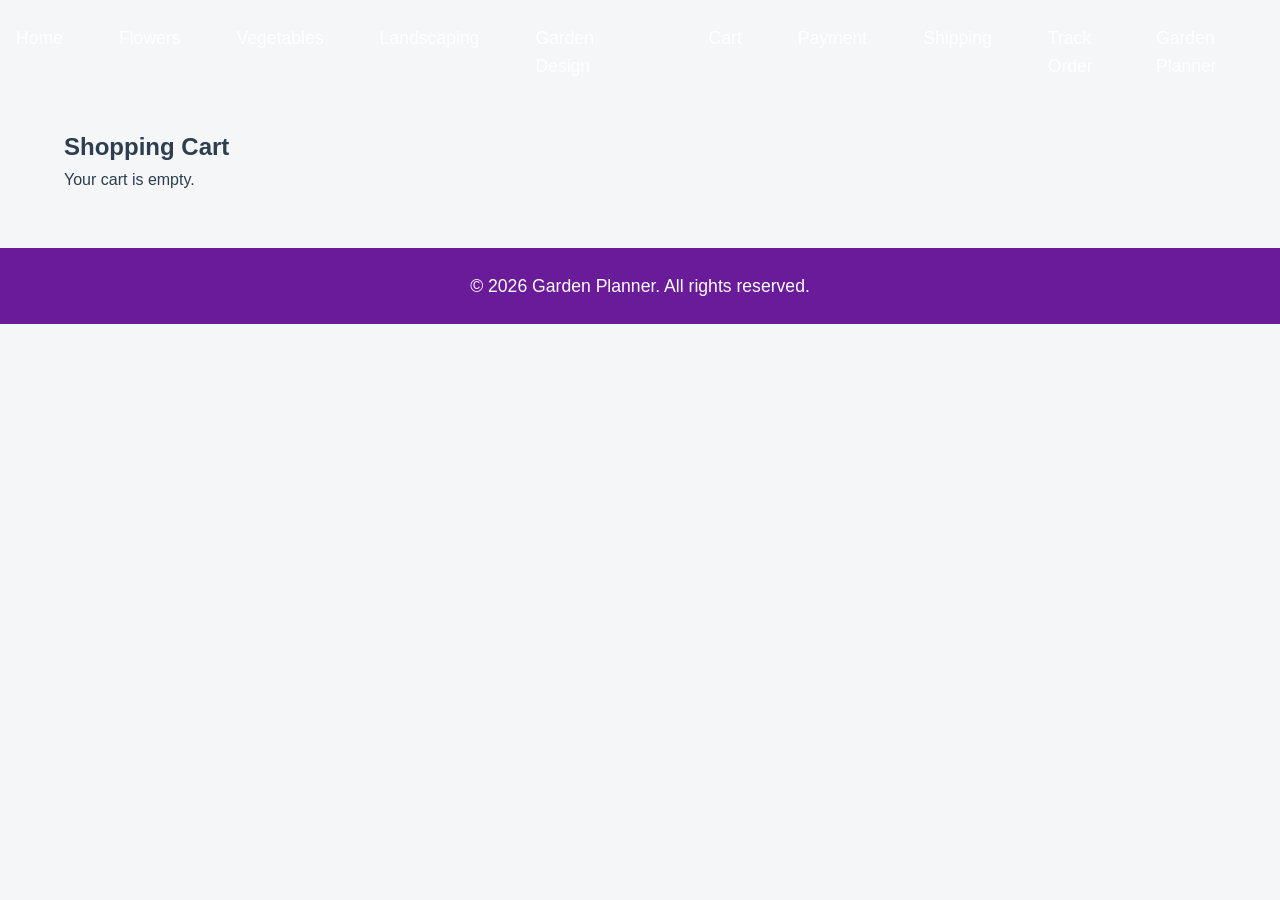
==== cart.html @ 68ebd2bb "insert links and layout for images" ====
<!DOCTYPE html>
<html lang="en">
<head>
  <meta charset="UTF-8">
  <meta name="viewport" content="width=device-width, initial-scale=1.0">
  <title>Shopping Cart</title>
  <link rel="stylesheet" href="css/styles.css">
</head>
<body>
  <nav class="navbar">
    <div class="nav-links" id="nav-links">
      <a href="index.html">Home</a>
      <a href="flowers.html">Flowers</a>
      <a href="vegetables.html">Vegetables</a>
      <a href="landscaping.html">Landscaping</a>
      <a href="garden-design.html">Garden Design</a>
      <a href="cart.html">Cart</a>
      <a href="payment.html">Payment</a>
      <a href="shipping.html">Shipping</a>
      <a href="track.html">Track Order</a>
    </div>
    <span class="site-title">Garden Planner</span>
  </nav>
  <main>
    <section class="feature-card">
      <h2>Shopping Cart</h2>
      <div class="cart-grid">
        <p>Your cart is empty.</p>
      </div>
    </section>
  </main>
  <footer class="footer">
    <span>&copy; 2026 Garden Planner. All rights reserved.</span>
  </footer>
</body>
</html>
---- css/styles.css ----
/*=====================================================
WDD330 Garden Planner
Primary Stylesheet

Author: Lora Chisholm
Project: WDD330 Garden Planner
Purpose:
Provides layout, typography, and structural styling
for the Garden Planner application.

Color System
-----------------------------------------------
Primary Dark: #2c3e50
Light Background: #f4f6f7
Soft Panel Background: #ffffff
Subtle Border: #dddddd
Footer Background: #ecf0f1

Typography
-----------------------------------------------
Primary Font: Arial, Helvetica, sans-serif
Base Font Size: Browser default (16px)

Layout Notes
-----------------------------------------------
• Content width constrained for readability
• Grid used for feature layout
• Neutral color palette for clarity
=====================================================*/


/*=====================================================
Global Reset
=====================================================*/

* {
  box-sizing: border-box;
  margin: 0;
  padding: 0;
}



/*=====================================================
Body
=====================================================*/

body {
  background-color: #f4f6f7;
  color: #2c3e50;
  font-family: Arial, Helvetica, sans-serif;
  line-height: 1.6;
}



/*=====================================================
Header
=====================================================*/

.site-header {
  background-color: #2c3e50;
  color: #ffffff;
  padding: 20px;
  text-align: center;
}

.site-header h1 {
  margin-bottom: 10px;
  text-align: center;
}



/*=====================================================
Navigation
=====================================================*/

.navbar {
  display: flex;
  align-items: center;
  justify-content: center;
  position: relative;
  padding: 16px 0;
}
.site-name {
  flex: 1;
  text-align: center;
  font-size: 2rem;
  font-weight: bold;
}
.nav-links {
  display: flex;
  gap: 24px;
}
.nav-links a {
  color: #fff !important;
  text-decoration: none;
  font-size: 1.1rem;
  padding: 8px 16px;
  border-radius: 4px;
  transition: background 0.3s, color 0.3s;
}
.nav-links a:hover {
  background: #e0b3ff;
  color: #222;
}
.hamburger-menu {
  display: none;
  flex-direction: column;
  justify-content: center;
  align-items: flex-start;
  width: 40px;
  height: 40px;
  cursor: pointer;
  margin-right: 16px;
}
.hamburger-menu span {
  display: block;
  height: 4px;
  width: 28px;
  background: #333;
  margin: 5px 0;
  border-radius: 2px;
  transition: background 0.3s;
}

/* Plant card grid layout */
#plant-container {
  display: grid;
  grid-template-columns: repeat(auto-fit, minmax(250px, 1fr));
  gap: 24px;
  margin: 32px 0;
}

.plant-card {
  background: #fff;
  border: 2px solid #b39ddb;
  border-radius: 12px;
  box-shadow: 0 2px 8px rgba(0,0,0,0.08);
  padding: 20px;
  display: flex;
  flex-direction: column;
  align-items: center;
  transition: box-shadow 0.3s;
}

.plant-card:hover {
  box-shadow: 0 4px 16px rgba(120, 60, 200, 0.15);
}

.plant-card img {
  width: 100%;
  max-width: 180px;
  height: auto;
  border-radius: 8px;
  margin-bottom: 12px;
}

.plant-card h3 {
  color: #6a1b9a;
  margin-bottom: 8px;
  font-size: 1.2rem;
}

.plant-card p {
  color: #333;
  margin-bottom: 8px;
  font-size: 1rem;
}

.plant-card button {
  background: #8e24aa;
  color: #fff;
  border: none;
  border-radius: 6px;
  padding: 8px 16px;
  font-size: 1rem;
  cursor: pointer;
  margin-top: 8px;
  transition: background 0.3s;
}

.plant-card button:hover {
  background: #d1c4e9;
  color: #6a1b9a;
}

@media (max-width: 768px) {
  .nav-links {
    display: none;
    flex-direction: column;
    position: absolute;
    left: 0;
    top: 60px;
    background: #fff;
    width: 100%;
    box-shadow: 0 2px 8px rgba(0,0,0,0.1);
    z-index: 10;
  }
  .nav-links.active {
    display: flex;
  }
  .hamburger-menu {
    display: flex;
  }
  #plant-container {
    grid-template-columns: 1fr;
    gap: 16px;
  }
}

main {
  max-width: 1200px;
  margin: 0 auto;
  padding: 24px;
  box-sizing: border-box;
}
.hero, .features, .planner {
  margin-left: auto;
  margin-right: auto;
  padding-left: 16px;
  padding-right: 16px;
}

footer {
  text-align: center;
  padding: 24px 16px;
  background: #6a1b9a;
  color: #fff;
  font-size: 1.1rem;
  margin-top: 32px;
}

.site-title {
  color: #fff !important;
  text-decoration: none;
  font-size: 1.1rem;
  font-weight: normal;
}
.site-title:hover {
  color: #e0b3ff;
}
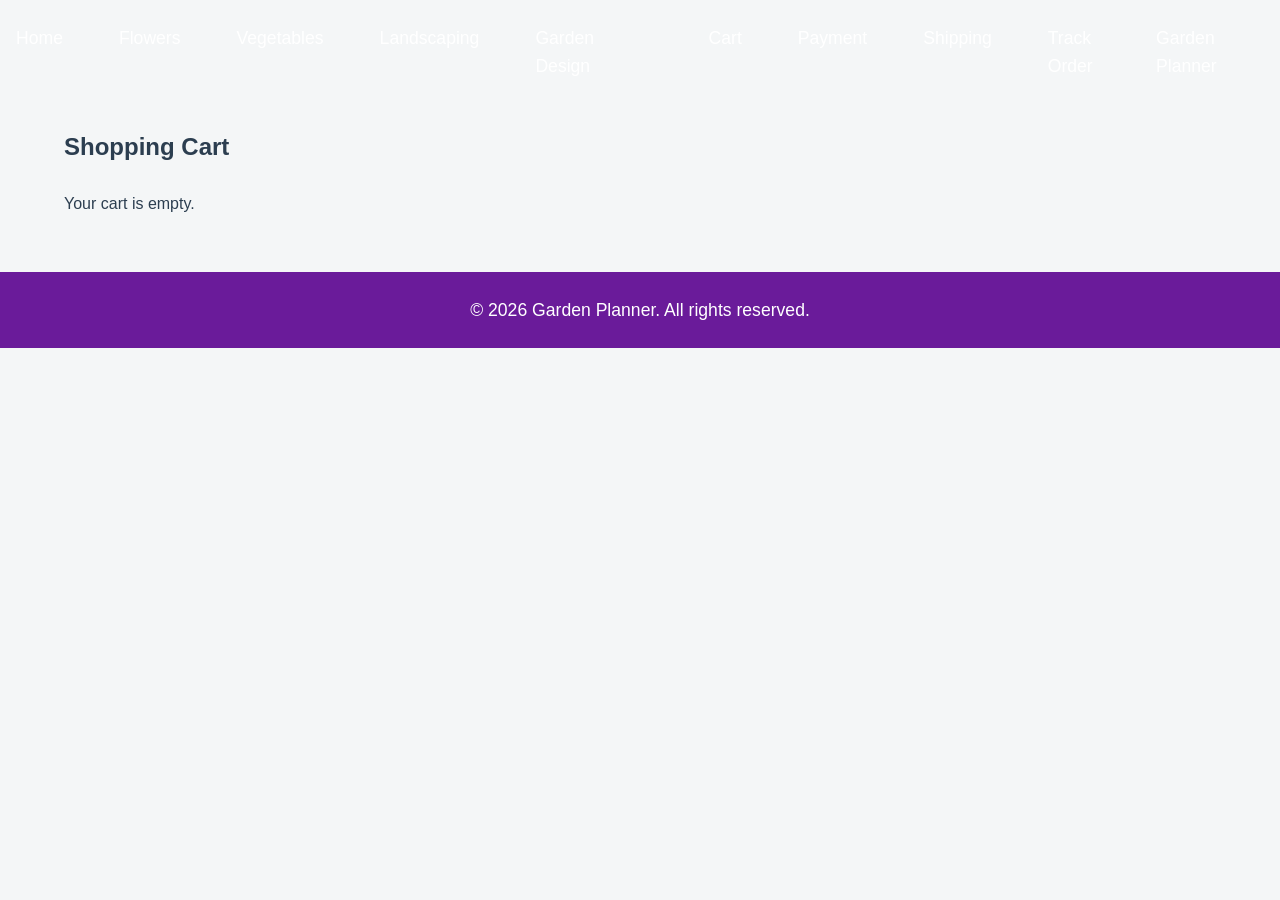
==== commit cb87fa3b: "add shopping cart function and payment options page" ====
--- a/cart.html
+++ b/cart.html
@@ -32,5 +32,6 @@
   <footer class="footer">
     <span>&copy; 2026 Garden Planner. All rights reserved.</span>
   </footer>
+  <script type="module" src="js/cart.js"></script>
 </body>
 </html>
--- a/css/styles.css
+++ b/css/styles.css
@@ -59,7 +59,7 @@
 =====================================================*/
 
 .site-header {
-  background-color: #2c3e50;
+  background-color: #7c3aed; /* Sleek purple, high contrast */
   color: #ffffff;
   padding: 20px;
   text-align: center;
@@ -240,4 +240,43 @@
 }
 .site-title:hover {
   color: #e0b3ff;
+}
+
+/*=====================================================
+Cart Page Styles
+=====================================================*/
+.cart-grid {
+  display: flex;
+  flex-direction: column;
+  gap: 16px;
+  margin-top: 24px;
+}
+
+.checkout-btn {
+  background: #7c3aed;
+  color: #fff;
+  border: none;
+  padding: 12px 24px;
+  border-radius: 6px;
+  font-size: 1.1rem;
+  margin-top: 24px;
+  cursor: pointer;
+  transition: background 0.3s;
+}
+.checkout-btn:hover {
+  background: #6a1b9a;
+}
+
+/*=====================================================
+Payment Page Styles
+=====================================================*/
+.payment-methods {
+  margin-bottom: 16px;
+}
+.payment-details {
+  margin-bottom: 16px;
+}
+#payment-message {
+  margin-top: 16px;
+  font-weight: bold;
 }
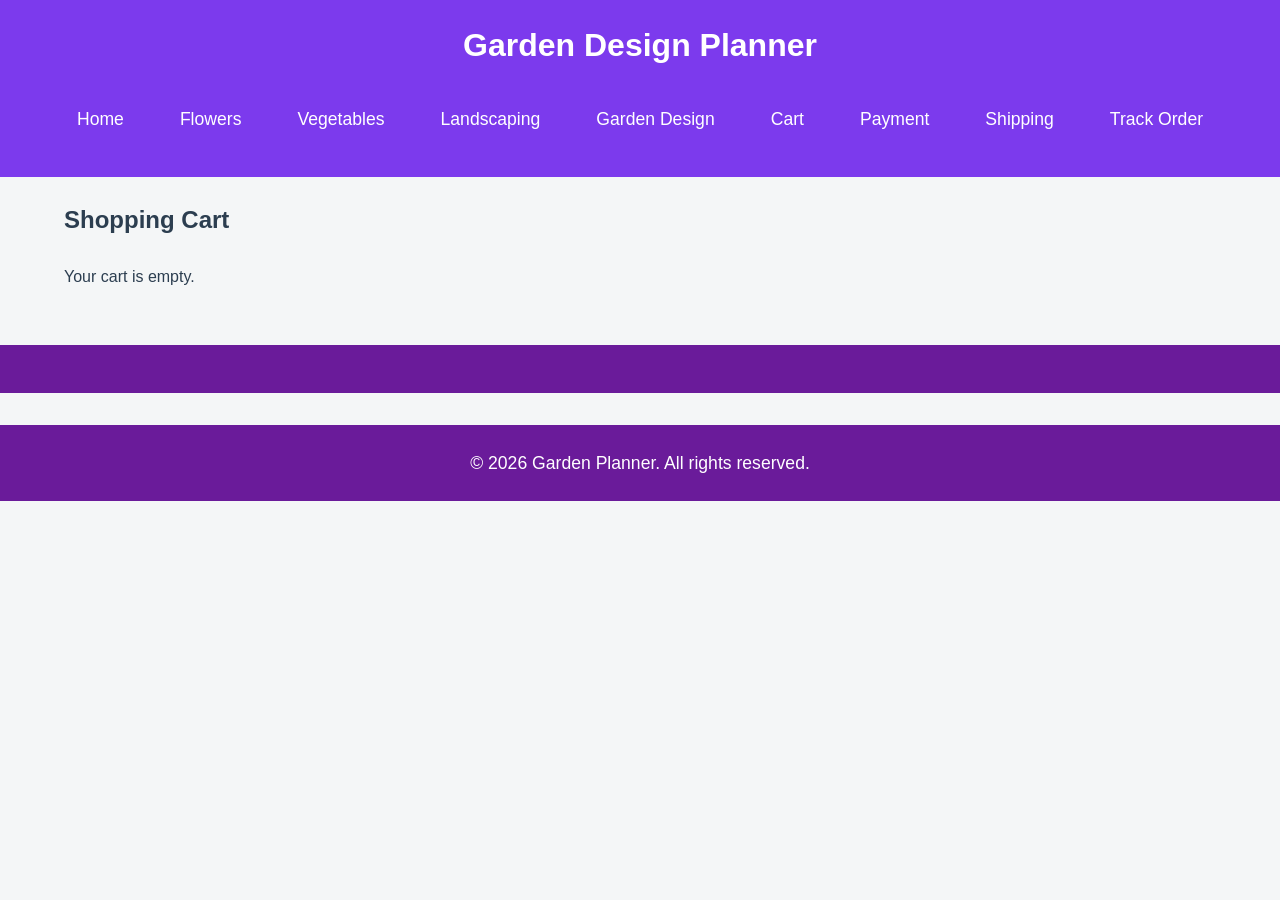
==== commit a82b6b17: "removed extra tags worked on moving things to different files" ====
--- a/cart.html
+++ b/cart.html
@@ -7,20 +7,7 @@
   <link rel="stylesheet" href="css/styles.css">
 </head>
 <body>
-  <nav class="navbar">
-    <div class="nav-links" id="nav-links">
-      <a href="index.html">Home</a>
-      <a href="flowers.html">Flowers</a>
-      <a href="vegetables.html">Vegetables</a>
-      <a href="landscaping.html">Landscaping</a>
-      <a href="garden-design.html">Garden Design</a>
-      <a href="cart.html">Cart</a>
-      <a href="payment.html">Payment</a>
-      <a href="shipping.html">Shipping</a>
-      <a href="track.html">Track Order</a>
-    </div>
-    <span class="site-title">Garden Planner</span>
-  </nav>
+  <!-- Header and nav injected by inject-header-footer.js -->
   <main>
     <section class="feature-card">
       <h2>Shopping Cart</h2>
@@ -30,8 +17,8 @@
     </section>
   </main>
   <footer class="footer">
-    <span>&copy; 2026 Garden Planner. All rights reserved.</span>
-  </footer>
+    <!-- Footer injected by inject-header-footer.js -->
   <script type="module" src="js/cart.js"></script>
+  <script type="module" src="js/inject-header-footer.js"></script>
 </body>
 </html>
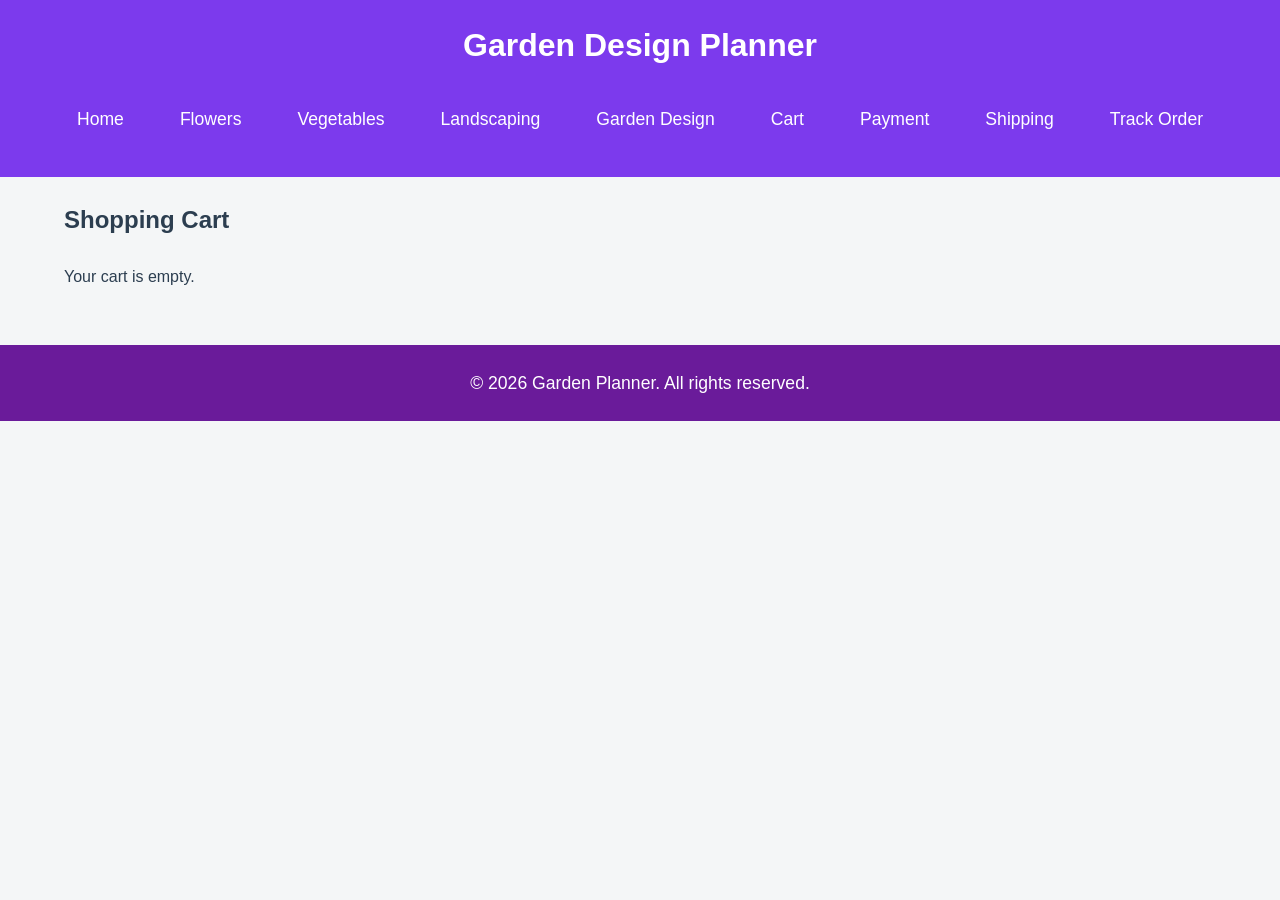
==== commit 144a5b79: "shopping cart images remove buttons and links" ====
--- a/cart.html
+++ b/cart.html
@@ -1,24 +1,38 @@
+<!-- Document type declaration -->
 <!DOCTYPE html>
+<!-- Root HTML element with language attribute -->
 <html lang="en">
+<!-- Head section starts -->
 <head>
+  <!-- Character encoding for the document -->
   <meta charset="UTF-8">
+  <!-- Responsive viewport settings -->
   <meta name="viewport" content="width=device-width, initial-scale=1.0">
+  <!-- Page title -->
   <title>Shopping Cart</title>
+  <!-- Link to external stylesheet -->
   <link rel="stylesheet" href="css/styles.css">
 </head>
+<!-- Body section starts -->
 <body>
   <!-- Header and nav injected by inject-header-footer.js -->
+  <!-- Main content area -->
   <main>
+    <!-- Section for shopping cart -->
     <section class="feature-card">
+      <!-- Section heading -->
       <h2>Shopping Cart</h2>
-      <div class="cart-grid">
-        <p>Your cart is empty.</p>
+      <!-- Container for cart items -->
+      <div class="cart-grid" id="cart-grid">
+        <!-- Cart items will be rendered here by cart.js -->
       </div>
+      <!-- Message area for cart status -->
+      <div id="cart-message" class="message"></div>
     </section>
   </main>
-  <footer class="footer">
-    <!-- Footer injected by inject-header-footer.js -->
+  <!-- Script for cart functionality -->
   <script type="module" src="js/cart.js"></script>
+  <!-- Script for header/footer injection -->
   <script type="module" src="js/inject-header-footer.js"></script>
 </body>
 </html>
--- a/css/styles.css
+++ b/css/styles.css
@@ -28,255 +28,261 @@
 • Neutral color palette for clarity
 =====================================================*/
 
-
 /*=====================================================
 Global Reset
 =====================================================*/
-
 * {
-  box-sizing: border-box;
-  margin: 0;
-  padding: 0;
-}
-
-
+  box-sizing: border-box; /* Ensures padding/border included in width/height, all elements */
+  margin: 0; /* Removes default margin, all elements */
+  padding: 0; /* Removes default padding, all elements */
+}
 
 /*=====================================================
 Body
 =====================================================*/
-
 body {
-  background-color: #f4f6f7;
-  color: #2c3e50;
-  font-family: Arial, Helvetica, sans-serif;
-  line-height: 1.6;
-}
-
-
+  background-color: #f4f6f7; /* Sets light background, applies to body */
+  color: #2c3e50; /* Sets primary text color, applies to body */
+  font-family: Arial, Helvetica, sans-serif; /* Sets font, applies to body */
+  line-height: 1.6; /* Improves readability, applies to body */
+}
 
 /*=====================================================
 Header
 =====================================================*/
-
 .site-header {
-  background-color: #7c3aed; /* Sleek purple, high contrast */
-  color: #ffffff;
-  padding: 20px;
-  text-align: center;
-}
-
+  background-color: #7c3aed; /* Sleek purple header, applies to .site-header */
+  color: #ffffff; /* White text, applies to .site-header */
+  padding: 20px; /* Adds space inside header, applies to .site-header */
+  text-align: center; /* Centers header content, applies to .site-header */
+}
 .site-header h1 {
-  margin-bottom: 10px;
-  text-align: center;
-}
-
-
+  margin-bottom: 10px; /* Space below site title, applies to header h1 */
+  text-align: center; /* Centers site title, applies to header h1 */
+}
 
 /*=====================================================
 Navigation
 =====================================================*/
-
 .navbar {
-  display: flex;
-  align-items: center;
-  justify-content: center;
-  position: relative;
-  padding: 16px 0;
+  display: flex; /* Flex layout for nav bar, applies to .navbar */
+  align-items: center; /* Vertically centers nav items, .navbar */
+  justify-content: center; /* Horizontally centers nav items, .navbar */
+  position: relative; /* Allows absolute children, .navbar */
+  padding: 16px 0; /* Vertical space, .navbar */
 }
 .site-name {
-  flex: 1;
-  text-align: center;
-  font-size: 2rem;
-  font-weight: bold;
+  flex: 1; /* Fills available space, .site-name */
+  text-align: center; /* Centers site name, .site-name */
+  font-size: 2rem; /* Large font, .site-name */
+  font-weight: bold; /* Bold text, .site-name */
 }
 .nav-links {
-  display: flex;
-  gap: 24px;
+  display: flex; /* Flex layout for nav links, .nav-links */
+  gap: 24px; /* Space between nav links, .nav-links */
 }
 .nav-links a {
-  color: #fff !important;
-  text-decoration: none;
-  font-size: 1.1rem;
-  padding: 8px 16px;
-  border-radius: 4px;
-  transition: background 0.3s, color 0.3s;
+  color: #fff !important; /* White nav link text, .nav-links a */
+  text-decoration: none; /* Removes underline, .nav-links a */
+  font-size: 1.1rem; /* Slightly larger font, .nav-links a */
+  padding: 8px 16px; /* Space around nav links, .nav-links a */
+  border-radius: 4px; /* Rounded corners, .nav-links a */
+  transition: background 0.3s, color 0.3s; /* Smooth hover, .nav-links a */
 }
 .nav-links a:hover {
-  background: #e0b3ff;
-  color: #222;
+  background: #e0b3ff; /* Light purple hover, .nav-links a */
+  color: #222; /* Dark text on hover, .nav-links a */
 }
 .hamburger-menu {
-  display: none;
-  flex-direction: column;
-  justify-content: center;
-  align-items: flex-start;
-  width: 40px;
-  height: 40px;
-  cursor: pointer;
-  margin-right: 16px;
+  display: none; /* Hidden by default, .hamburger-menu */
+  flex-direction: column; /* Stacks bars vertically, .hamburger-menu */
+  justify-content: center; /* Centers bars, .hamburger-menu */
+  align-items: flex-start; /* Left-aligns bars, .hamburger-menu */
+  width: 40px; /* Width of hamburger, .hamburger-menu */
+  height: 40px; /* Height of hamburger, .hamburger-menu */
+  cursor: pointer; /* Pointer cursor, .hamburger-menu */
+  margin-right: 16px; /* Space to right, .hamburger-menu */
 }
 .hamburger-menu span {
-  display: block;
-  height: 4px;
-  width: 28px;
-  background: #333;
-  margin: 5px 0;
-  border-radius: 2px;
-  transition: background 0.3s;
-}
-
-/* Plant card grid layout */
+  display: block; /* Each bar is block, .hamburger-menu span */
+  height: 4px; /* Bar thickness, .hamburger-menu span */
+  width: 28px; /* Bar width, .hamburger-menu span */
+  background: #333; /* Bar color, .hamburger-menu span */
+  margin: 5px 0; /* Space between bars, .hamburger-menu span */
+  border-radius: 2px; /* Rounded bar ends, .hamburger-menu span */
+  transition: background 0.3s; /* Smooth color change, .hamburger-menu span */
+}
+
 #plant-container {
-  display: grid;
-  grid-template-columns: repeat(auto-fit, minmax(250px, 1fr));
-  gap: 24px;
-  margin: 32px 0;
+  display: grid; /* Grid layout for plant cards, #plant-container */
+  grid-template-columns: repeat(auto-fit, minmax(250px, 1fr)); /* Responsive columns, #plant-container */
+  gap: 24px; /* Space between cards, #plant-container */
+  margin: 32px 0; /* Vertical margin, #plant-container */
 }
 
 .plant-card {
-  background: #fff;
-  border: 2px solid #b39ddb;
-  border-radius: 12px;
-  box-shadow: 0 2px 8px rgba(0,0,0,0.08);
-  padding: 20px;
-  display: flex;
-  flex-direction: column;
-  align-items: center;
-  transition: box-shadow 0.3s;
+  background: #fff; /* White card background, .plant-card */
+  border: 2px solid #b39ddb; /* Purple border, .plant-card */
+  border-radius: 12px; /* Rounded corners, .plant-card */
+  box-shadow: 0 2px 8px rgba(0,0,0,0.08); /* Subtle shadow, .plant-card */
+  padding: 20px; /* Space inside card, .plant-card */
+  display: flex; /* Flex layout, .plant-card */
+  flex-direction: column; /* Stack content vertically, .plant-card */
+  align-items: center; /* Center content, .plant-card */
+  transition: box-shadow 0.3s; /* Smooth shadow change, .plant-card */
 }
 
 .plant-card:hover {
-  box-shadow: 0 4px 16px rgba(120, 60, 200, 0.15);
+  box-shadow: 0 4px 16px rgba(120, 60, 200, 0.15); /* Stronger shadow on hover, .plant-card */
 }
 
 .plant-card img {
-  width: 100%;
-  max-width: 180px;
-  height: auto;
-  border-radius: 8px;
-  margin-bottom: 12px;
+  width: 100%; /* Full width image, .plant-card img */
+  max-width: 180px; /* Max image width, .plant-card img */
+  height: auto; /* Responsive height, .plant-card img */
+  border-radius: 8px; /* Rounded image corners, .plant-card img */
+  margin-bottom: 12px; /* Space below image, .plant-card img */
 }
 
 .plant-card h3 {
-  color: #6a1b9a;
-  margin-bottom: 8px;
-  font-size: 1.2rem;
+  color: #6a1b9a; /* Purple heading, .plant-card h3 */
+  margin-bottom: 8px; /* Space below heading, .plant-card h3 */
+  font-size: 1.2rem; /* Medium font, .plant-card h3 */
 }
 
 .plant-card p {
-  color: #333;
-  margin-bottom: 8px;
-  font-size: 1rem;
+  color: #333; /* Dark text, .plant-card p */
+  margin-bottom: 8px; /* Space below text, .plant-card p */
+  font-size: 1rem; /* Standard font, .plant-card p */
 }
 
 .plant-card button {
-  background: #8e24aa;
-  color: #fff;
-  border: none;
-  border-radius: 6px;
-  padding: 8px 16px;
-  font-size: 1rem;
-  cursor: pointer;
-  margin-top: 8px;
-  transition: background 0.3s;
+  background: #8e24aa; /* Purple button, .plant-card button */
+  color: #fff; /* White text, .plant-card button */
+  border: none; /* No border, .plant-card button */
+  border-radius: 6px; /* Rounded corners, .plant-card button */
+  padding: 8px 16px; /* Space inside button, .plant-card button */
+  font-size: 1rem; /* Standard font, .plant-card button */
+  cursor: pointer; /* Pointer cursor, .plant-card button */
+  margin-top: 8px; /* Space above button, .plant-card button */
+  transition: background 0.3s; /* Smooth color change, .plant-card button */
 }
 
 .plant-card button:hover {
-  background: #d1c4e9;
-  color: #6a1b9a;
+  background: #d1c4e9; /* Light purple hover, .plant-card button */
+  color: #6a1b9a; /* Purple text on hover, .plant-card button */
 }
 
 @media (max-width: 768px) {
   .nav-links {
-    display: none;
-    flex-direction: column;
-    position: absolute;
-    left: 0;
-    top: 60px;
-    background: #fff;
-    width: 100%;
-    box-shadow: 0 2px 8px rgba(0,0,0,0.1);
-    z-index: 10;
+    display: none; /* Hide nav links on mobile, .nav-links */
+    flex-direction: column; /* Stack nav links, .nav-links */
+    position: absolute; /* Position for dropdown, .nav-links */
+    left: 0; /* Align left, .nav-links */
+    top: 60px; /* Position below header, .nav-links */
+    background: #fff; /* White background, .nav-links */
+    width: 100%; /* Full width, .nav-links */
+    box-shadow: 0 2px 8px rgba(0,0,0,0.1); /* Subtle shadow, .nav-links */
+    z-index: 10; /* Above other content, .nav-links */
   }
   .nav-links.active {
-    display: flex;
+    display: flex; /* Show nav links when active, .nav-links.active */
   }
   .hamburger-menu {
-    display: flex;
+    display: flex; /* Show hamburger on mobile, .hamburger-menu */
   }
   #plant-container {
-    grid-template-columns: 1fr;
-    gap: 16px;
+    grid-template-columns: 1fr; /* Single column on mobile, #plant-container */
+    gap: 16px; /* Smaller gap on mobile, #plant-container */
   }
 }
 
 main {
-  max-width: 1200px;
-  margin: 0 auto;
-  padding: 24px;
-  box-sizing: border-box;
+  max-width: 1200px; /* Limits main content width, main */
+  margin: 0 auto; /* Centers main content, main */
+  padding: 24px; /* Space around main content, main */
+  box-sizing: border-box; /* Includes padding in width, main */
 }
 .hero, .features, .planner {
-  margin-left: auto;
-  margin-right: auto;
-  padding-left: 16px;
-  padding-right: 16px;
+  margin-left: auto; /* Centers sections, .hero/.features/.planner */
+  margin-right: auto; /* Centers sections, .hero/.features/.planner */
+  padding-left: 16px; /* Space left, .hero/.features/.planner */
+  padding-right: 16px; /* Space right, .hero/.features/.planner */
 }
 
 footer {
-  text-align: center;
-  padding: 24px 16px;
-  background: #6a1b9a;
-  color: #fff;
-  font-size: 1.1rem;
-  margin-top: 32px;
+  text-align: center; /* Centers footer text, footer */
+  padding: 24px 16px; /* Space inside footer, footer */
+  background: #6a1b9a; /* Purple footer background, footer */
+  color: #fff; /* White footer text, footer */
+  font-size: 1.1rem; /* Slightly larger font, footer */
+  margin-top: 32px; /* Space above footer, footer */
 }
 
 .site-title {
-  color: #fff !important;
-  text-decoration: none;
-  font-size: 1.1rem;
-  font-weight: normal;
+  color: #fff !important; /* White site title, .site-title */
+  text-decoration: none; /* No underline, .site-title */
+  font-size: 1.1rem; /* Standard font, .site-title */
+  font-weight: normal; /* Normal weight, .site-title */
 }
 .site-title:hover {
-  color: #e0b3ff;
+  color: #e0b3ff; /* Light purple hover, .site-title */
 }
 
 /*=====================================================
 Cart Page Styles
 =====================================================*/
 .cart-grid {
-  display: flex;
-  flex-direction: column;
-  gap: 16px;
-  margin-top: 24px;
+  display: flex; /* Flex layout for cart items, .cart-grid */
+  flex-direction: column; /* Stack cart items vertically, .cart-grid */
+  gap: 16px; /* Space between cart items, .cart-grid */
+  margin-top: 24px; /* Space above cart, .cart-grid */
 }
 
 .checkout-btn {
-  background: #7c3aed;
-  color: #fff;
-  border: none;
-  padding: 12px 24px;
-  border-radius: 6px;
-  font-size: 1.1rem;
-  margin-top: 24px;
-  cursor: pointer;
-  transition: background 0.3s;
+  background: #7c3aed; /* Purple checkout button, .checkout-btn */
+  color: #fff; /* White text, .checkout-btn */
+  border: none; /* No border, .checkout-btn */
+  padding: 12px 24px; /* Space inside button, .checkout-btn */
+  border-radius: 6px; /* Rounded corners, .checkout-btn */
+  font-size: 1.1rem; /* Slightly larger font, .checkout-btn */
+  margin-top: 24px; /* Space above button, .checkout-btn */
+  cursor: pointer; /* Pointer cursor, .checkout-btn */
+  transition: background 0.3s; /* Smooth color change, .checkout-btn */
 }
 .checkout-btn:hover {
-  background: #6a1b9a;
-}
+  background: #6a1b9a; /* Darker purple on hover, .checkout-btn */
+}
+
+/*=====================================================
+Professional Cart Styles
+=====================================================*/
+.cart-table { display: table; width: 100%; border-collapse: collapse; margin-bottom: 32px; } /* Cart table layout, cart page */
+.cart-table th, .cart-table td { padding: 12px 16px; border-bottom: 1px solid #ddd; text-align: left; } /* Table cell styling, cart page */
+.cart-table th { background: #f4f6f7; font-weight: bold; } /* Table header styling, cart page */
+.cart-img { width: 60px; height: 60px; object-fit: cover; border-radius: 8px; box-shadow: 0 2px 8px rgba(0,0,0,0.08); } /* Product image, cart page */
+.cart-qty { width: 60px; padding: 6px; border: 1px solid #b39ddb; border-radius: 4px; font-size: 1rem; } /* Quantity input, cart page */
+.remove-btn { background: #c0392b; color: #fff; border: none; border-radius: 6px; padding: 8px 16px; font-size: 1rem; cursor: pointer; transition: background 0.3s; } /* Remove button, cart page */
+.remove-btn:hover { background: #e74c3c; } /* Remove button hover, cart page */
+.cart-summary { background: #fff; border: 2px solid #b39ddb; border-radius: 12px; box-shadow: 0 2px 8px rgba(0,0,0,0.08); padding: 24px; margin-bottom: 24px; max-width: 400px; margin-left: auto; margin-right: auto; } /* Cart summary box, cart page */
+.cart-summary-row { display: flex; justify-content: space-between; margin-bottom: 8px; font-size: 1.1rem; } /* Cart summary row, cart page */
+.cart-summary-total { font-weight: bold; font-size: 1.2rem; color: #6a1b9a; margin-top: 12px; } /* Cart total row, cart page */
 
 /*=====================================================
 Payment Page Styles
 =====================================================*/
 .payment-methods {
-  margin-bottom: 16px;
+  margin-bottom: 16px; /* Space below payment methods, .payment-methods */
 }
 .payment-details {
-  margin-bottom: 16px;
+  margin-bottom: 16px; /* Space below payment details, .payment-details */
 }
 #payment-message {
-  margin-top: 16px;
-  font-weight: bold;
-}+  margin-top: 16px; /* Space above payment message, #payment-message */
+  font-weight: bold; /* Bold payment message, #payment-message */
+}
+
+.shipping-form { display: flex; flex-direction: column; gap: 16px; max-width: 400px; margin: 0 auto; } /* Stacks shipping form fields vertically, shipping page */
+.shipping-form label { font-weight: bold; margin-bottom: 4px; } /* Label styling, shipping form */
+.shipping-form input, .shipping-form select { padding: 8px; border: 1px solid #b39ddb; border-radius: 4px; font-size: 1rem; margin-bottom: 8px; } /* Input/select styling, shipping form */
+.shipping-form button { margin-top: 16px; } /* Space above submit button, shipping form */
